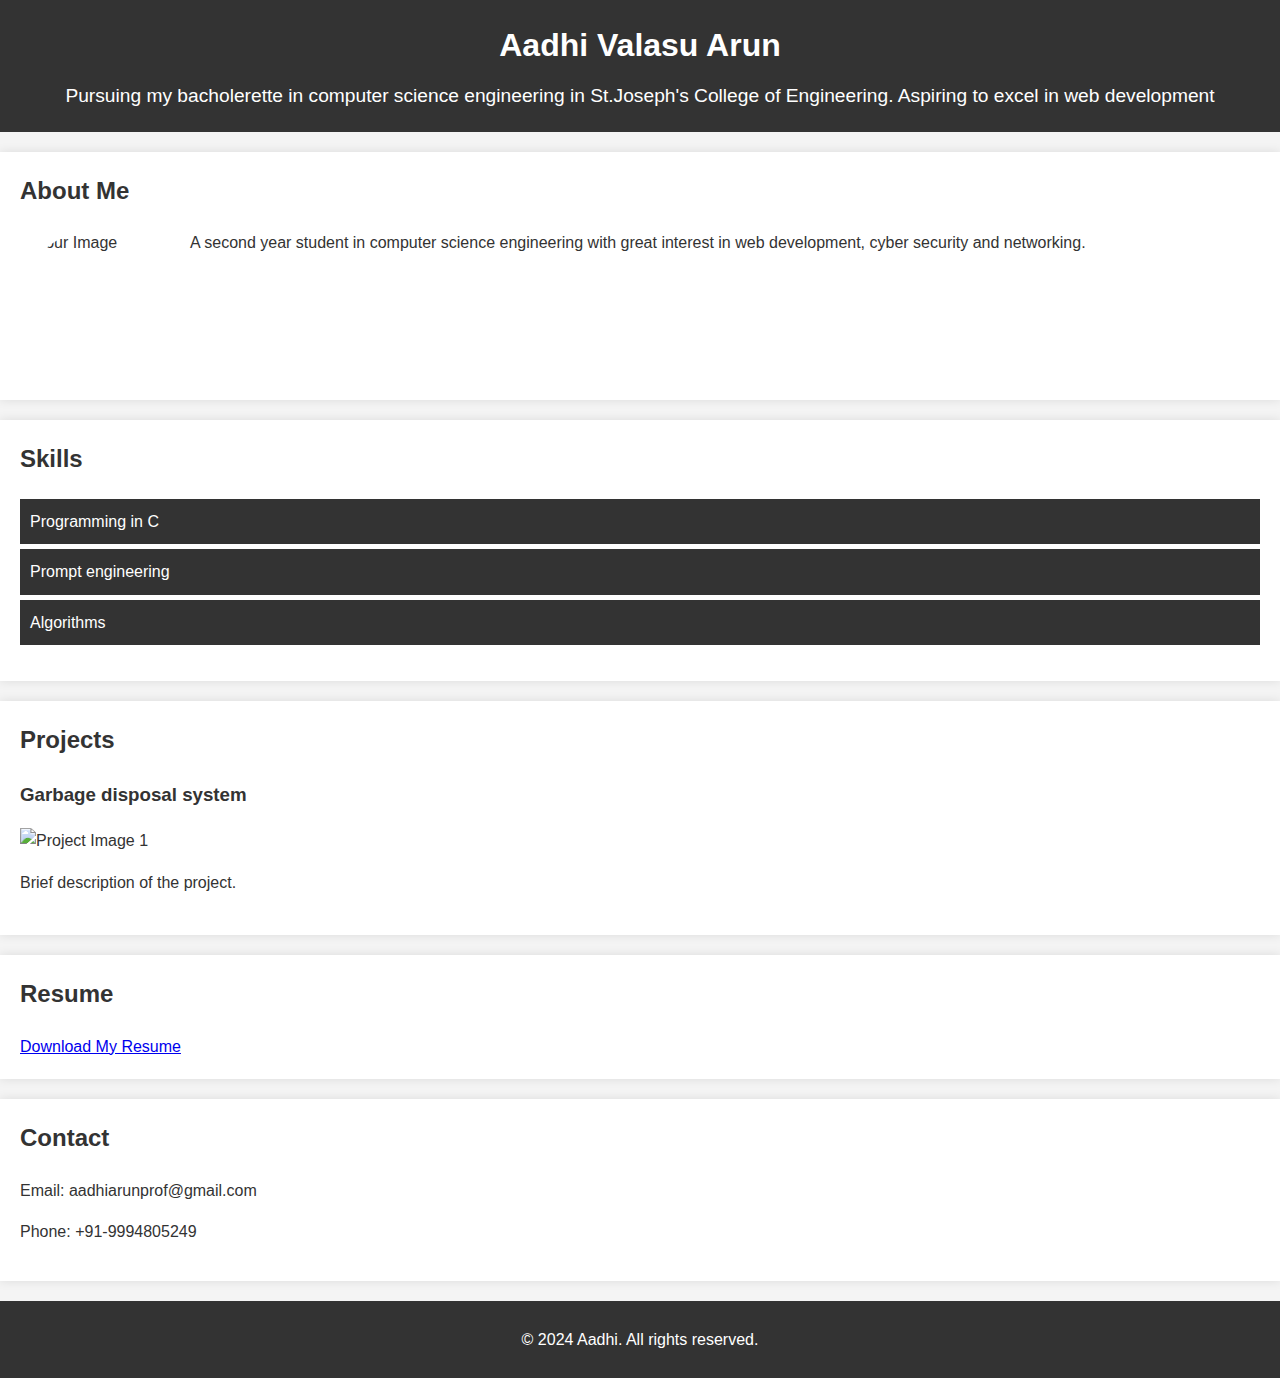
==== PORTFOLIO/index.html @ ade12520 "Add files via upload" ====
<!DOCTYPE html>
<html lang="en">
<head>
    <meta charset="UTF-8">
    <meta name="viewport" content="width=device-width, initial-scale=1.0">
    <title>My Portfolio</title>
    <link rel="stylesheet" href="styles.css">
</head>
<body>
    
    <header>
        <div class="header-content">
            <h1>Aadhi Valasu Arun</h1>
            <p>Pursuing my bacholerette in computer science engineering in St.Joseph's College of Engineering. Aspiring to excel in web development</p>
        </div>
    </header>

    
    <section id="about">
        <h2>About Me</h2>
        <div class="about-content">
            <img src="/static/aadhi.jpg" alt="Your Image">
            <p>A second year student in computer science engineering with great interest in web development, cyber security and networking.</p>
        </div>
    </section>

    
    <section id="skills">
        <h2>Skills</h2>
        <ul>
            <li>Programming in C</li>
            <li>Prompt engineering</li>
            <li>Algorithms</li>
           
        </ul>
    </section>

    <section id="projects">
        <h2>Projects</h2>
        <div class="project-item">
            <h3>Garbage disposal system</h3>
            <img src="/static/Garbagedisposal.jpg" alt="Project Image 1">
            <p>Brief description of the project.</p>
        </div>
    </section>

    <section id="resume">
        <h2>Resume</h2>
        <a href="/static/resume.pdf" download>Download My Resume</a>
    </section>

   
    <section id="contact">
        <h2>Contact</h2>
        <p>Email: aadhiarunprof@gmail.com</p>
        <p>Phone: +91-9994805249</p>
    </section>

   
    <footer>
        <p>&copy; 2024 Aadhi. All rights reserved.</p>
        
    </footer>
</body>
</html>
---- PORTFOLIO/styles.css ----
body {
    font-family: Arial, sans-serif;
    line-height: 1.6;
    margin: 0;
    padding: 0;
    background-color: #f4f4f4;
    color: #333;
}

header {
    background-color: #333;
    color: #fff;
    padding: 20px 0;
    text-align: center;
}

header h1 {
    margin: 0;
}

header p {
    margin: 10px 0 0;
    font-size: 1.2rem;
}

section {
    padding: 20px;
    margin: 20px 0;
    background-color: #fff;
    box-shadow: 0 0 10px rgba(0, 0, 0, 0.1);
}

#about img {
    width: 150px;
    height: 150px;
    border-radius: 50%;
    margin-right: 20px;
    float: left;
}

.about-content::after {
    content: "";
    display: table;
    clear: both;
}

h2 {
    margin-top: 0;
}

ul {
    list-style-type: none;
    padding: 0;
}

ul li {
    background-color: #333;
    color: #fff;
    padding: 10px;
    margin: 5px 0;
}

.project-item {
    margin-bottom: 20px;
}

.project-item img {
    max-width: 100%;
    height: auto;
    display: block;
    margin-bottom: 10px;
}

footer {
    background-color: #333;
    color: #fff;
    text-align: center;
    padding: 10px 0;
    margin-top: 20px;
}
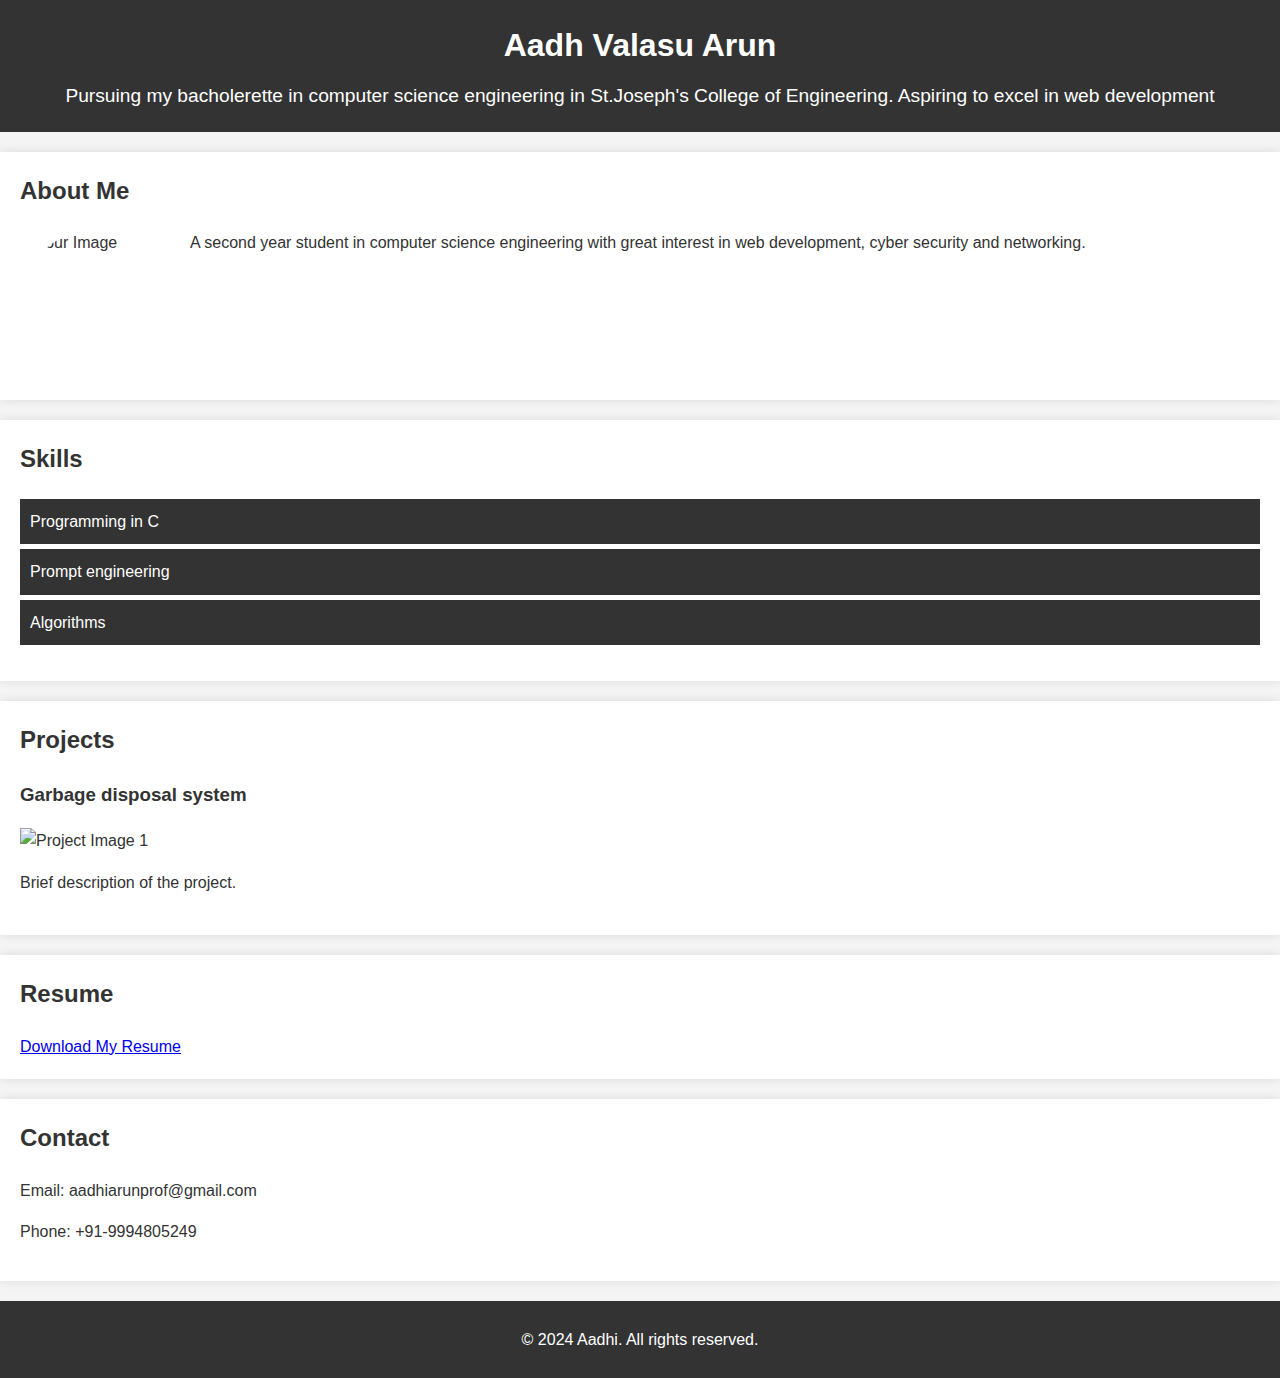
==== commit 21625507: "test1" ====
--- a/PORTFOLIO/index.html
+++ b/PORTFOLIO/index.html
@@ -10,7 +10,7 @@
     
     <header>
         <div class="header-content">
-            <h1>Aadhi Valasu Arun</h1>
+            <h1>Aadh Valasu Arun</h1>
             <p>Pursuing my bacholerette in computer science engineering in St.Joseph's College of Engineering. Aspiring to excel in web development</p>
         </div>
     </header>
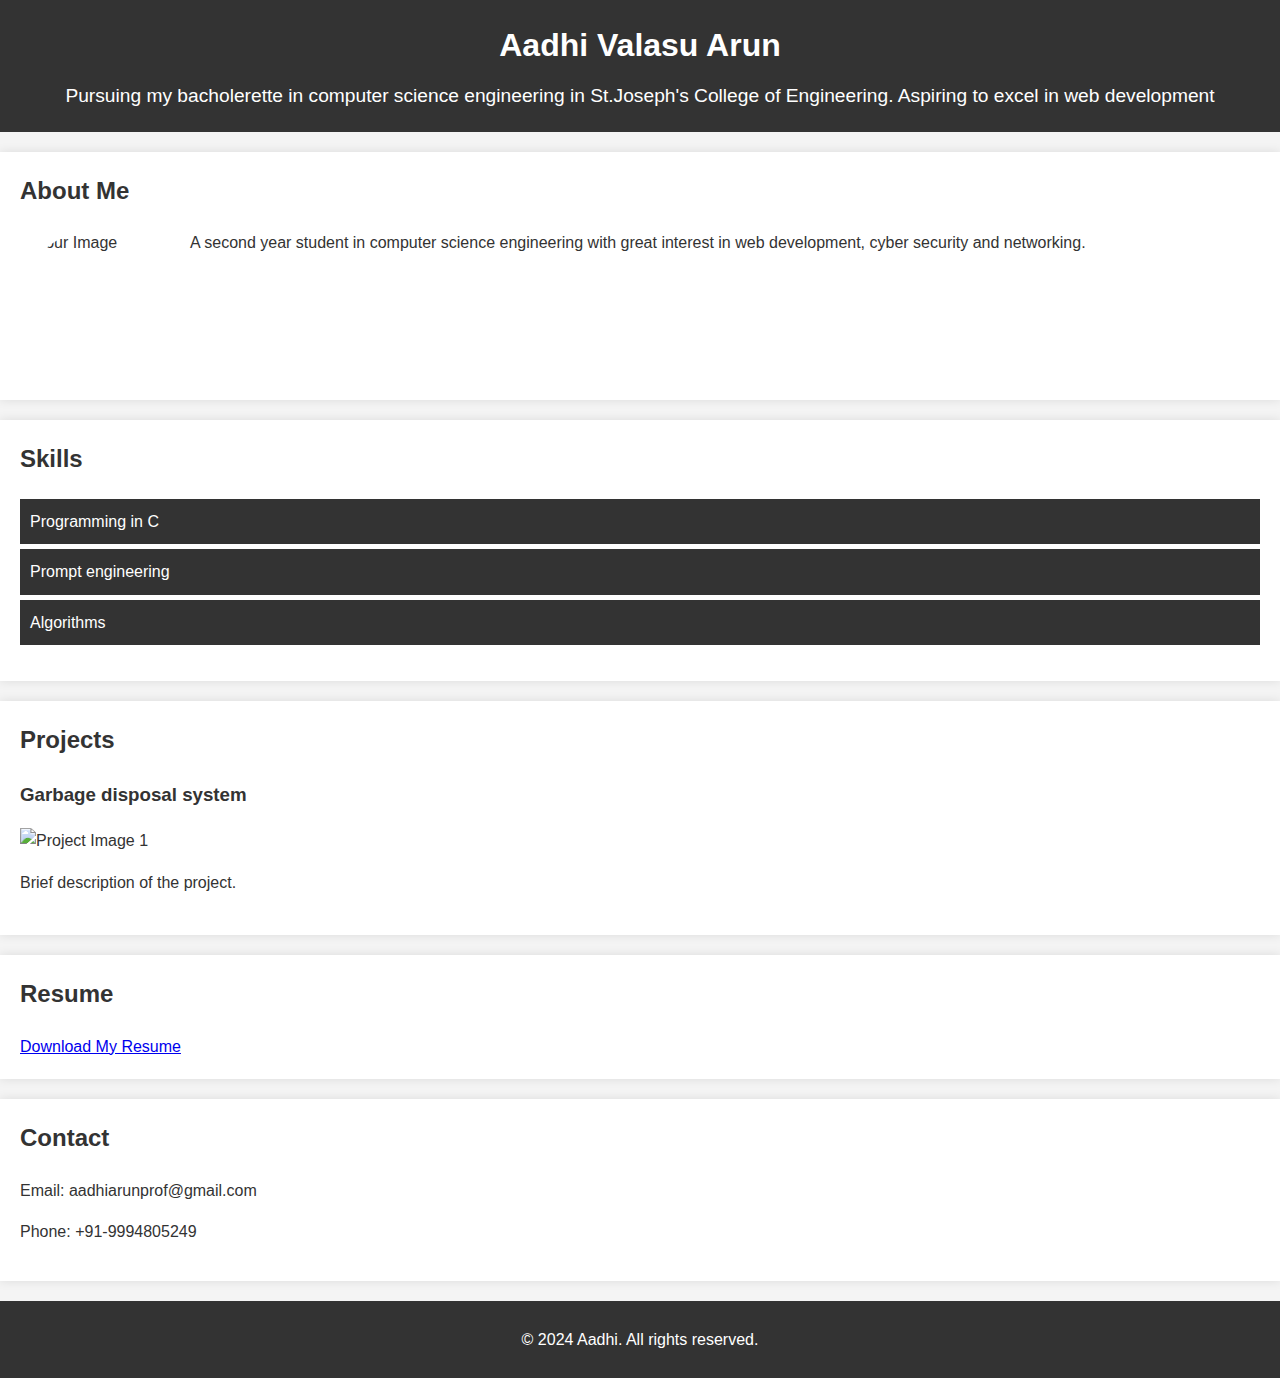
==== commit 15f37f6a: "rebase" ====
--- a/PORTFOLIO/index.html
+++ b/PORTFOLIO/index.html
@@ -10,7 +10,7 @@
     
     <header>
         <div class="header-content">
-            <h1>Aadh Valasu Arun</h1>
+            <h1>Aadhi Valasu Arun</h1>
             <p>Pursuing my bacholerette in computer science engineering in St.Joseph's College of Engineering. Aspiring to excel in web development</p>
         </div>
     </header>
